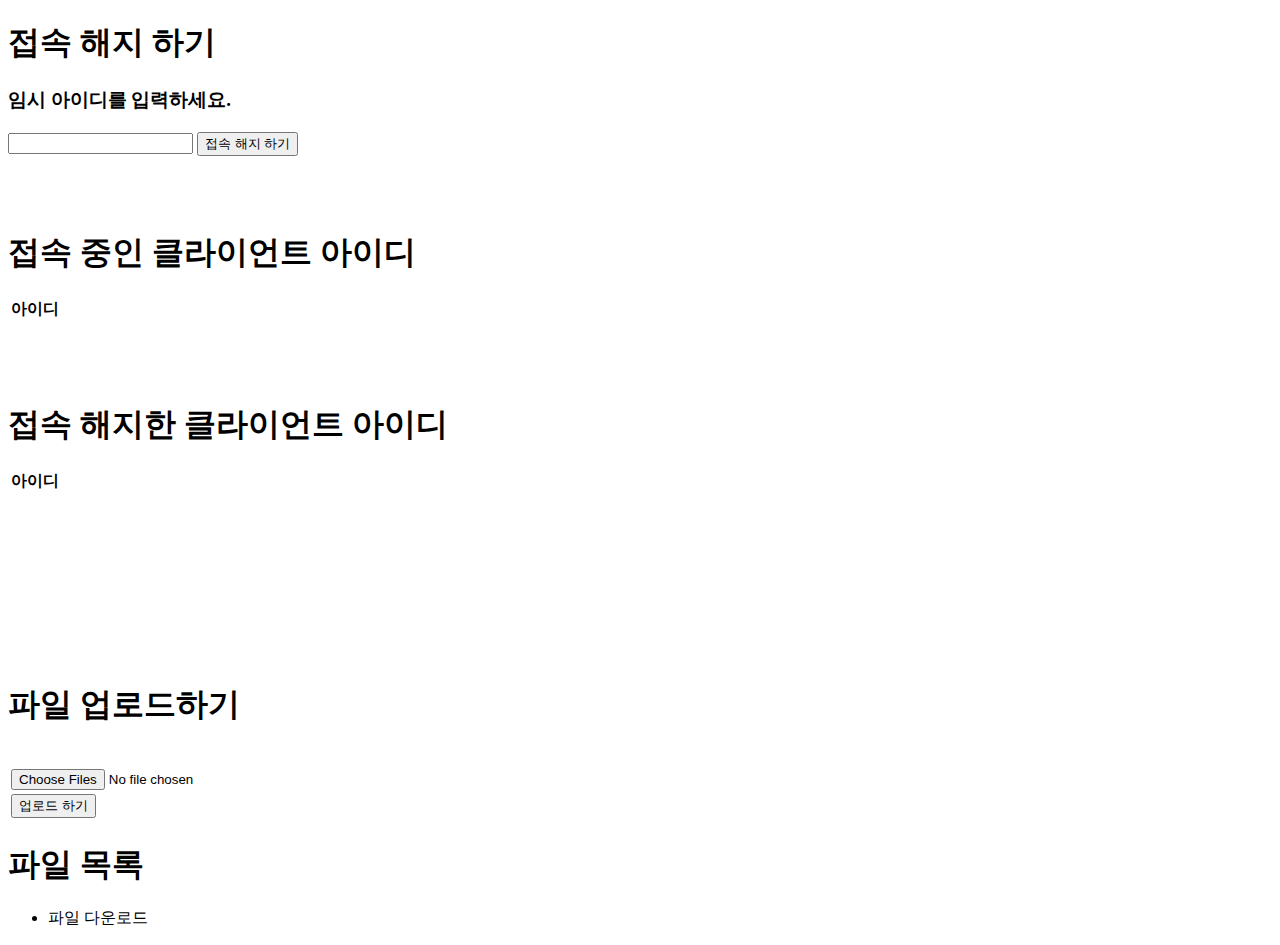
==== src/main/resources/templates/main.html @ e81b7d79 "first commit" ====
<!DOCTYPE html>
<html lang="en" xmlns:th="http://www.thymeleaf.org">
<head>
  <meta charset="UTF-8">
  <title>main</title>
</head>
<body>
<h1>접속 해지 하기</h1>
<h3>임시 아이디를 입력하세요.</h3>

<form method="post" action="disconnect">
  <input type="text" name = "id">

  <button type="submit">접속 해지 하기</button>
</form>
<br>
<br>
<br>

<table class="tb_col">
  <h1>접속 중인 클라이언트 아이디</h1>
  <tr>
    <th>아이디</th>

  </tr>
  <tr th:each="member : ${connect}">
    <td th:text="${member.id}"></td>

  </tr>
</table>


<br>
<br>
<br>

<table class="tb_col">
  <h1>접속 해지한 클라이언트 아이디</h1>
  <tr>
    <th>아이디</th>

  </tr>
  <tr th:each="member : ${disconnect}">
    <td th:text="${member.id}"></td>

  </tr>
</table>
</div>

<br>
<br>
<br>
<br>
<br>
<br>
<br>
<br>
<br>



<div>
  <form method="POST" enctype="multipart/form-data" action="/upload">
    <table>

      <h1>파일 업로드하기</h1><br>
      <tr>
        <td><input type="file" name="uploadfile" multiple="multiple" /></td>
      </tr>
      <tr>

        <td><input type="submit" value="업로드 하기" /></td>
      </tr>
    </table>
  </form>
</div>

<div>
  <h1>파일 목록</h1>
  <ul th:each="file: ${files}">
    <li>
      <span th:text="${file.getName()}"></span>
      <a th:href="'/download?fileName='+${file.getName()}"> 파일 다운로드 </a> <br />

    </li>
  </ul>

</div>

</body>
</html>
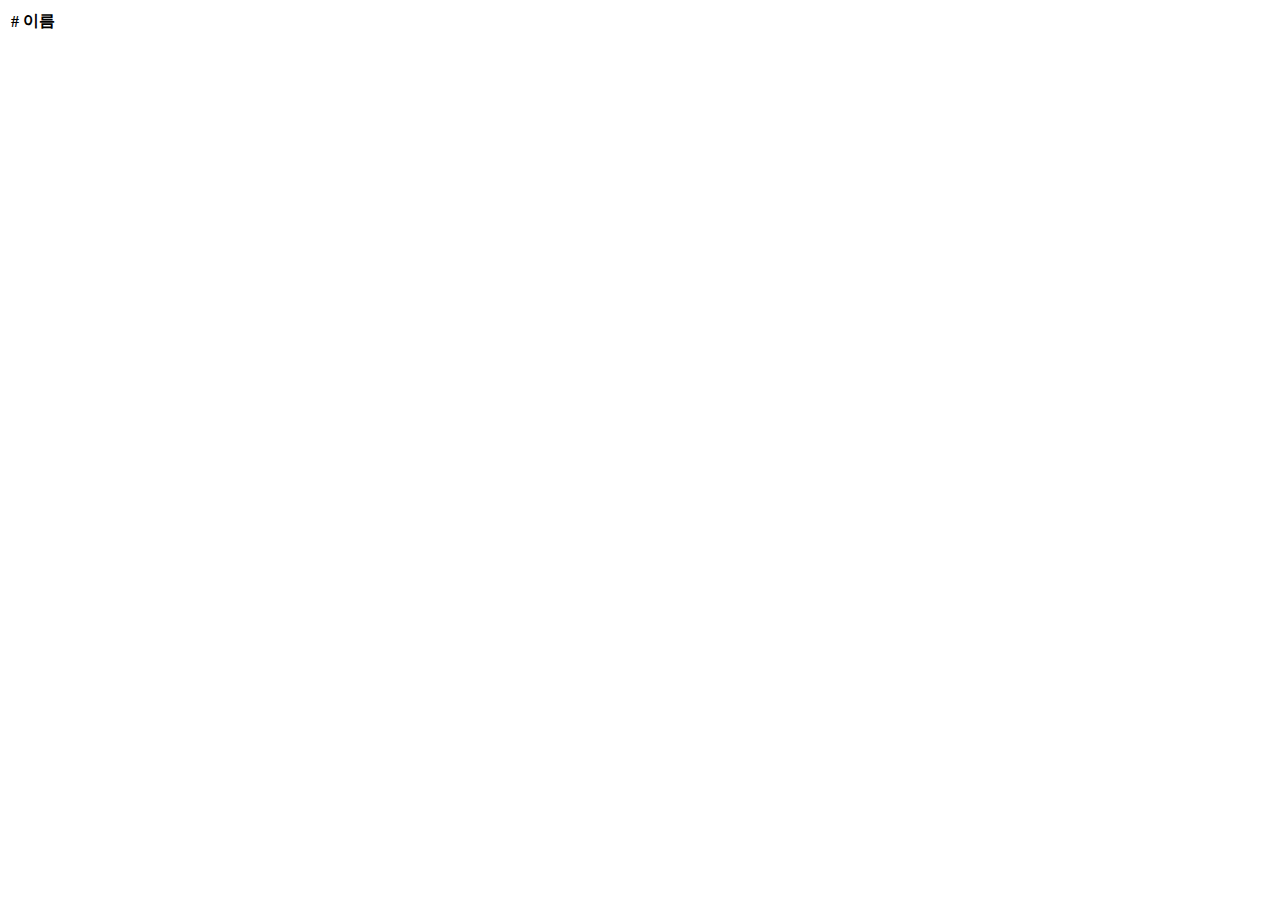
==== commit 29e4a9f5: "create member" ====
--- a/src/main/resources/templates/main.html
+++ b/src/main/resources/templates/main.html
@@ -1,91 +1,23 @@
-<!DOCTYPE html>
-<html lang="en" xmlns:th="http://www.thymeleaf.org">
-<head>
-  <meta charset="UTF-8">
-  <title>main</title>
-</head>
+<!DOCTYPE HTML>
+<html xmlns:th="http://www.thymeleaf.org">
 <body>
-<h1>접속 해지 하기</h1>
-<h3>임시 아이디를 입력하세요.</h3>
-
-<form method="post" action="disconnect">
-  <input type="text" name = "id">
-
-  <button type="submit">접속 해지 하기</button>
-</form>
-<br>
-<br>
-<br>
-
-<table class="tb_col">
-  <h1>접속 중인 클라이언트 아이디</h1>
-  <tr>
-    <th>아이디</th>
-
-  </tr>
-  <tr th:each="member : ${connect}">
-    <td th:text="${member.id}"></td>
-
-  </tr>
-</table>
-
-
-<br>
-<br>
-<br>
-
-<table class="tb_col">
-  <h1>접속 해지한 클라이언트 아이디</h1>
-  <tr>
-    <th>아이디</th>
-
-  </tr>
-  <tr th:each="member : ${disconnect}">
-    <td th:text="${member.id}"></td>
-
-  </tr>
-</table>
-</div>
-
-<br>
-<br>
-<br>
-<br>
-<br>
-<br>
-<br>
-<br>
-<br>
-
-
-
-<div>
-  <form method="POST" enctype="multipart/form-data" action="/upload">
-    <table>
-
-      <h1>파일 업로드하기</h1><br>
-      <tr>
-        <td><input type="file" name="uploadfile" multiple="multiple" /></td>
-      </tr>
-      <tr>
-
-        <td><input type="submit" value="업로드 하기" /></td>
-      </tr>
-    </table>
-  </form>
-</div>
-
-<div>
-  <h1>파일 목록</h1>
-  <ul th:each="file: ${files}">
-    <li>
-      <span th:text="${file.getName()}"></span>
-      <a th:href="'/download?fileName='+${file.getName()}"> 파일 다운로드 </a> <br />
-
-    </li>
-  </ul>
-
-</div>
-
+<div class="container">
+    <div>
+        <table>
+            <thead>
+            <tr>
+                <th>#</th>
+                <th>이름</th>
+            </tr>
+            </thead>
+            <tbody>
+            <!--            모델 안에 있는 값을 꺼내와 members에 넣음.-->
+            <tr th:each="user : ${user}">
+                <td th:text="${user.name}"></td>
+            </tr>
+            </tbody>
+        </table>
+    </div>
+</div> <!-- /container -->
 </body>
 </html>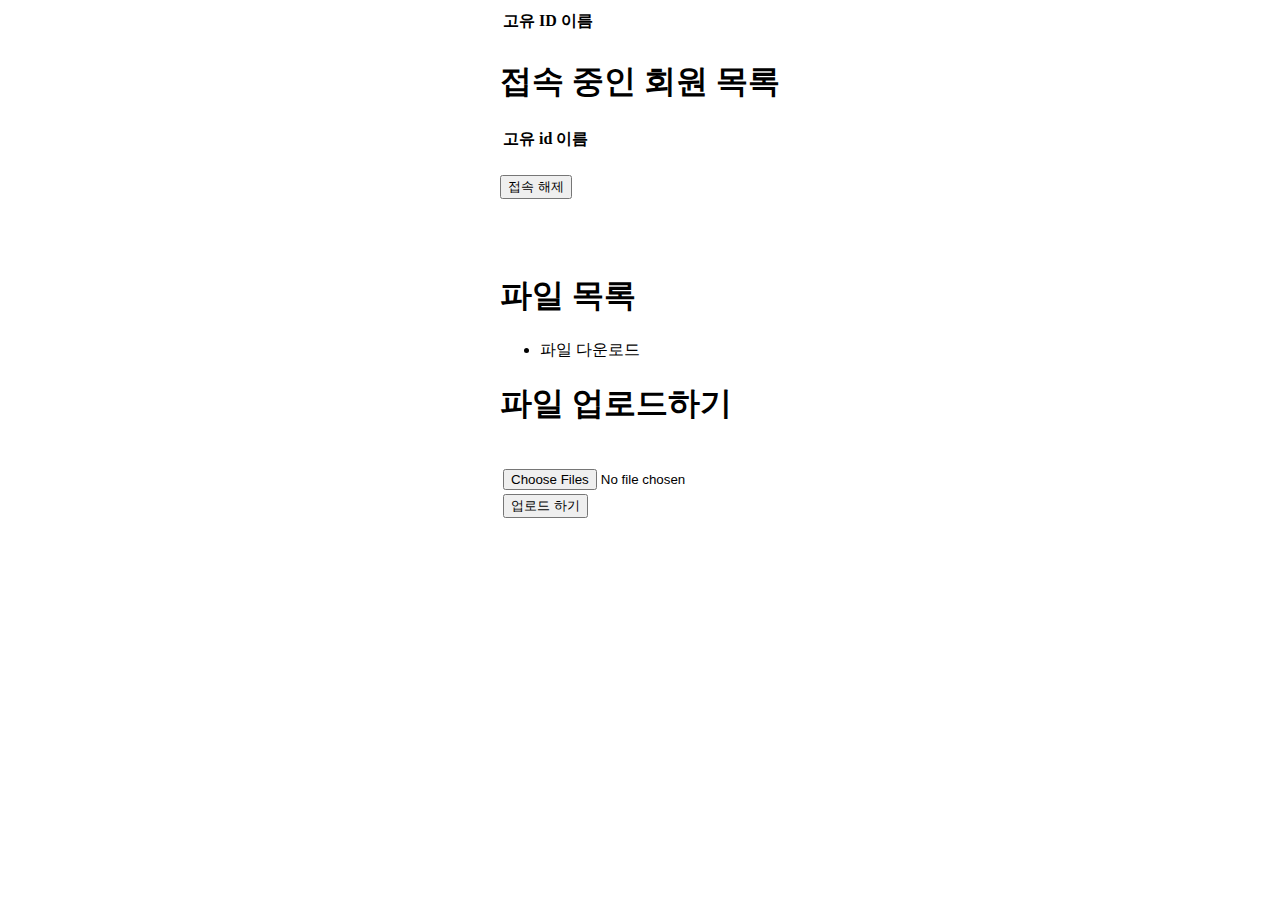
==== commit af7ea474: "update UI" ====
--- a/src/main/resources/templates/main.html
+++ b/src/main/resources/templates/main.html
@@ -1,23 +1,79 @@
 <!DOCTYPE HTML>
 <html xmlns:th="http://www.thymeleaf.org">
-<body>
-<div class="container">
-    <div>
-        <table>
+<link rel="stylesheet" type="text/css" href="/css/project.css"/>
+<link href="//netdna.bootstrapcdn.com/font-awesome/4.1.0/css/font-awesome.min.css" rel="stylesheet">
+
+<body class="common-body">
+<div class="myform" style="width:max-content; margin:auto">
+    <div class="main-box">
+        <table class="table">
             <thead>
             <tr>
-                <th>#</th>
-                <th>이름</th>
+                <th scope="col">고유 ID</th>
+                <th scope="col">이름</th>
             </tr>
             </thead>
             <tbody>
-            <!--            모델 안에 있는 값을 꺼내와 members에 넣음.-->
-            <tr th:each="user : ${user}">
-                <td th:text="${user.name}"></td>
-            </tr>
+                <tr th:each="member : ${member}">
+                    <td class="noBorder" th:text="${member.id}"></td>
+                    <td class="noBorder" th:text="${member.name}"></td>
+                </tr>
             </tbody>
         </table>
+
+
     </div>
-</div> <!-- /container -->
+
+    <div class="main-box">
+        <table class="tb_col">
+            <h1>접속 중인 회원 목록</h1>
+            <tr>
+                <th>고유 id</th>
+                <th>이름</th>
+            </tr>
+            <tr th:each="member : ${connect_list}">
+                <td th:text="${member.id}"></td>
+                <td th:text="${member.name}"></td>
+            </tr>
+        </table>
+        <br />
+
+        <form action="disconnect" method="post">
+            <button class="small-button" type="submit">접속 해제</button>
+        </form>
+
+    </div>
+
+    <br/>
+    <br/>
+    <br/>
+
+    <div class="main-box">
+        <h1>파일 목록</h1>
+        <ul th:each="file: ${files}">
+            <li>
+                <span th:text="${file.getName()}"></span>
+                <a th:href="'/download?fileName='+${file.getName()}&memberId=${file.getMemberId()}"> 파일 다운로드 </a>
+                <br />
+            </li>
+        </ul>
+    </div>
+
+
+    <div class="main-box">
+        <form method="POST" enctype="multipart/form-data" action="/upload">
+            <input type="hidden" id="memberId" name="memberId" th:value="${memberId} "/>
+            <table>
+                <h1>파일 업로드하기</h1><br>
+                <tr>
+                    <td><input type="file" name="uploadfile" multiple="multiple" /></td>
+                </tr>
+                <tr>
+                    <td><input class="small-button" type="submit" value="업로드 하기" /></td>
+                </tr>
+            </table>
+        </form>
+    </div>
+</div>
 </body>
 </html>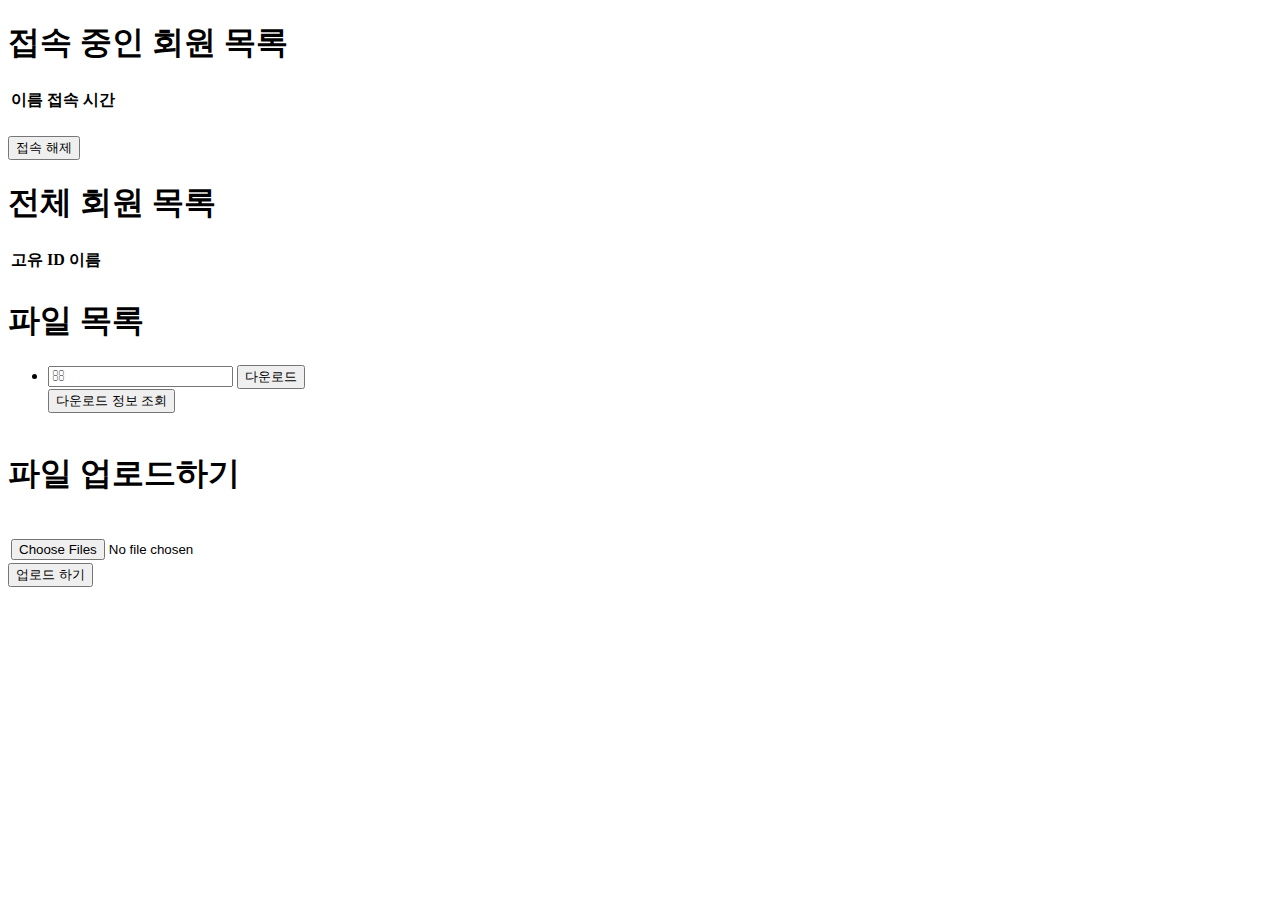
==== commit d95b4815: "add Timestamp to models" ====
--- a/src/main/resources/templates/main.html
+++ b/src/main/resources/templates/main.html
@@ -4,36 +4,18 @@
 <link href="//netdna.bootstrapcdn.com/font-awesome/4.1.0/css/font-awesome.min.css" rel="stylesheet">
 
 <body class="common-body">
-<div class="myform" style="width:max-content; margin:auto">
-    <div class="main-box">
-        <table class="table">
-            <thead>
-            <tr>
-                <th scope="col">고유 ID</th>
-                <th scope="col">이름</th>
-            </tr>
-            </thead>
-            <tbody>
-                <tr th:each="member : ${member}">
-                    <td class="noBorder" th:text="${member.id}"></td>
-                    <td class="noBorder" th:text="${member.name}"></td>
-                </tr>
-            </tbody>
-        </table>
 
-
-    </div>
-
+<div class="left-main">
     <div class="main-box">
         <table class="tb_col">
             <h1>접속 중인 회원 목록</h1>
             <tr>
-                <th>고유 id</th>
                 <th>이름</th>
+                <th>접속 시간</th>
             </tr>
             <tr th:each="member : ${connect_list}">
-                <td th:text="${member.id}"></td>
                 <td th:text="${member.name}"></td>
+                <td th:text="${#temporals.format(member.connectedAt, 'yyyy.MM.dd / HH:mm:ss')}"></td>
             </tr>
         </table>
         <br />
@@ -44,17 +26,44 @@
 
     </div>
 
-    <br/>
-    <br/>
-    <br/>
+    <div class="main-box">
+        <h1>전체 회원 목록</h1>
+        <table class="table">
+            <thead>
+            <tr>
+                <th scope="col">고유 ID</th>
+                <th scope="col">이름</th>
+            </tr>
+            </thead>
+            <tbody>
+            <tr th:each="member : ${member}">
+                <td class="noBorder" th:text="${member.id}"></td>
+                <td class="noBorder" th:text="${member.name}"></td>
+            </tr>
+            </tbody>
+        </table>
 
+
+    </div>
+</div>
+
+<div class="right-main">
     <div class="main-box">
         <h1>파일 목록</h1>
         <ul th:each="file: ${files}">
             <li>
-                <span th:text="${file.getName()}"></span>
-                <a th:href="'/download?fileName='+${file.getName()}&memberId=${file.getMemberId()}"> 파일 다운로드 </a>
-                <br />
+                <form action="download" method="post">
+                    <input type="text"  id="fileName" name="fileName" th:value="${file.getName()}"  placeholder="&#xf003;" />
+                    <input type="hidden"  id="id" name="memberId" th:value="${file.getMemberId()}"  placeholder="&#xf003;" />
+                    <button type="submit">다운로드</button>
+                </form>
+
+                <form action="download-list" method="get">
+                    <input type="hidden"  id="lookupFile" name="fileName" th:value="${file.getName()}"  placeholder="&#xf003;" />
+                    <button type="submit">다운로드 정보 조회</button>
+                </form>
+                <br style="clear: both;" />
+
             </li>
         </ul>
     </div>
@@ -68,12 +77,11 @@
                 <tr>
                     <td><input type="file" name="uploadfile" multiple="multiple" /></td>
                 </tr>
-                <tr>
-                    <td><input class="small-button" type="submit" value="업로드 하기" /></td>
-                </tr>
             </table>
+            <td><input class="small-button" type="submit" value="업로드 하기" /></td>
         </form>
     </div>
+
 </div>
 </body>
 </html>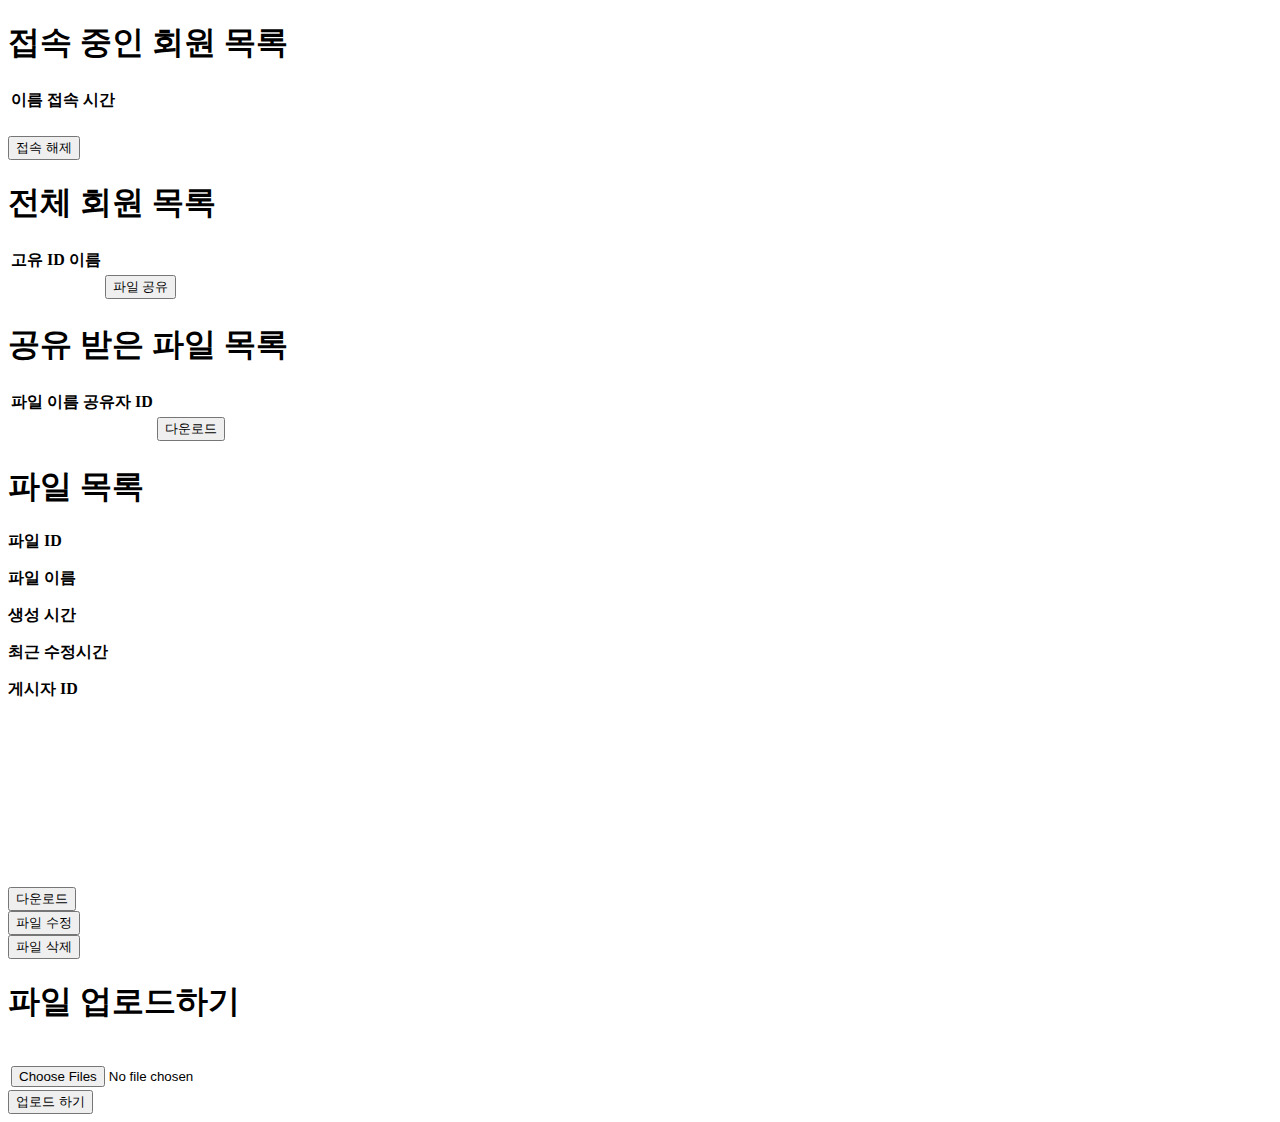
==== commit 4ea24b1f: "update&remove file implementation" ====
--- a/src/main/resources/templates/main.html
+++ b/src/main/resources/templates/main.html
@@ -25,7 +25,6 @@
         </form>
 
     </div>
-
     <div class="main-box">
         <h1>전체 회원 목록</h1>
         <table class="table">
@@ -33,37 +32,85 @@
             <tr>
                 <th scope="col">고유 ID</th>
                 <th scope="col">이름</th>
+                <th />
             </tr>
             </thead>
             <tbody>
             <tr th:each="member : ${member}">
                 <td class="noBorder" th:text="${member.id}"></td>
                 <td class="noBorder" th:text="${member.name}"></td>
+                <td><input class="smallest-button" type="submit" value="파일 공유" /></td>
             </tr>
             </tbody>
         </table>
 
 
     </div>
+    <div class="main-box">
+        <h1>공유 받은 파일 목록</h1>
+        <table class="table">
+            <thead>
+            <tr>
+                <th scope="col">파일 이름</th>
+                <th scope="col">공유자 ID</th>
+                <th />
+            </tr>
+            </thead>
+            <tbody>
+            <tr th:each="sharedFile : ${sharedFiles}">
+                <td class="noBorder" th:text="${sharedFile.fileName}"></td>
+                <td class="noBorder" th:text="${sharedFile.shareMemberId}"></td>
+                <form action="disconnect" method="post">
+                    <td><input class="smallest-button" type="submit" value="다운로드" /></td>
+                </form>
+            </tr>
+            </tbody>
+        </table>
+    </div>
 </div>
 
 <div class="right-main">
     <div class="main-box">
         <h1>파일 목록</h1>
-        <ul th:each="file: ${files}">
-            <li>
-                <form action="download" method="post">
-                    <input type="text"  id="fileName" name="fileName" th:value="${file.getName()}"  placeholder="&#xf003;" />
+        <li class="list-item">
+            <p style="font-weight: 700">파일 ID</p>
+            <p style="font-weight: 700">파일 이름</p>
+            <p style="font-weight: 700">생성 시간</p>
+            <p style="font-weight: 700">최근 수정시간</p>
+            <p style="font-weight: 700">게시자 ID</p>
+            <p />
+            <p />
+            <p />
+        </li>
+        <ul style="padding: 0px; border-top: 1px solid white;" th:each="file: ${files}">
+            <li class="list-item">
+                <p th:text="${file.getId()}"></p>
+                <br/>
+                <p th:text="${file.getName()}"></p>
+                <br/>
+                <p th:text="${#temporals.format(file.getCreatedAt, 'HH:mm:ss')}"></p>
+                <br/>
+                <p th:text="${#temporals.format(file.getUpdatedAt, 'HH:mm:ss')}"></p>
+                <br/>
+                <p th:text="${file.getMemberId()}"></p>
+                <br/>
+
+                <form class="file-form" action="download" method="get">
+                    <input type="hidden"  id="fileName" name="fileName" th:value="${file.getName()}"  placeholder="&#xf003;" />
                     <input type="hidden"  id="id" name="memberId" th:value="${file.getMemberId()}"  placeholder="&#xf003;" />
-                    <button type="submit">다운로드</button>
+                    <button class="smallest-button" type="submit">다운로드</button>
                 </form>
 
-                <form action="download-list" method="get">
-                    <input type="hidden"  id="lookupFile" name="fileName" th:value="${file.getName()}"  placeholder="&#xf003;" />
-                    <button type="submit">다운로드 정보 조회</button>
+                <form class="file-form" action="updateFile" method="get">
+                    <input type="hidden"  id="updateMemberId" name="updateMemberId" th:value="${memberId}"  placeholder="&#xf003;" />
+                    <input type="hidden"  id="updateFile" name="updateFile" th:value="${file.getName()}"  placeholder="&#xf003;" />
+                    <button class="smallest-button" type="submit">파일 수정</button>
                 </form>
-                <br style="clear: both;" />
 
+                <form class="file-form" action="removeFile" method="post">
+                    <input type="hidden"  id="removeFile" name="removeFile" th:value="${file.getName()}"  placeholder="&#xf003;" />
+                    <button class="smallest-button" type="submit">파일 삭제</button>
+                </form>
             </li>
         </ul>
     </div>
@@ -81,7 +128,6 @@
             <td><input class="small-button" type="submit" value="업로드 하기" /></td>
         </form>
     </div>
-
 </div>
 </body>
 </html>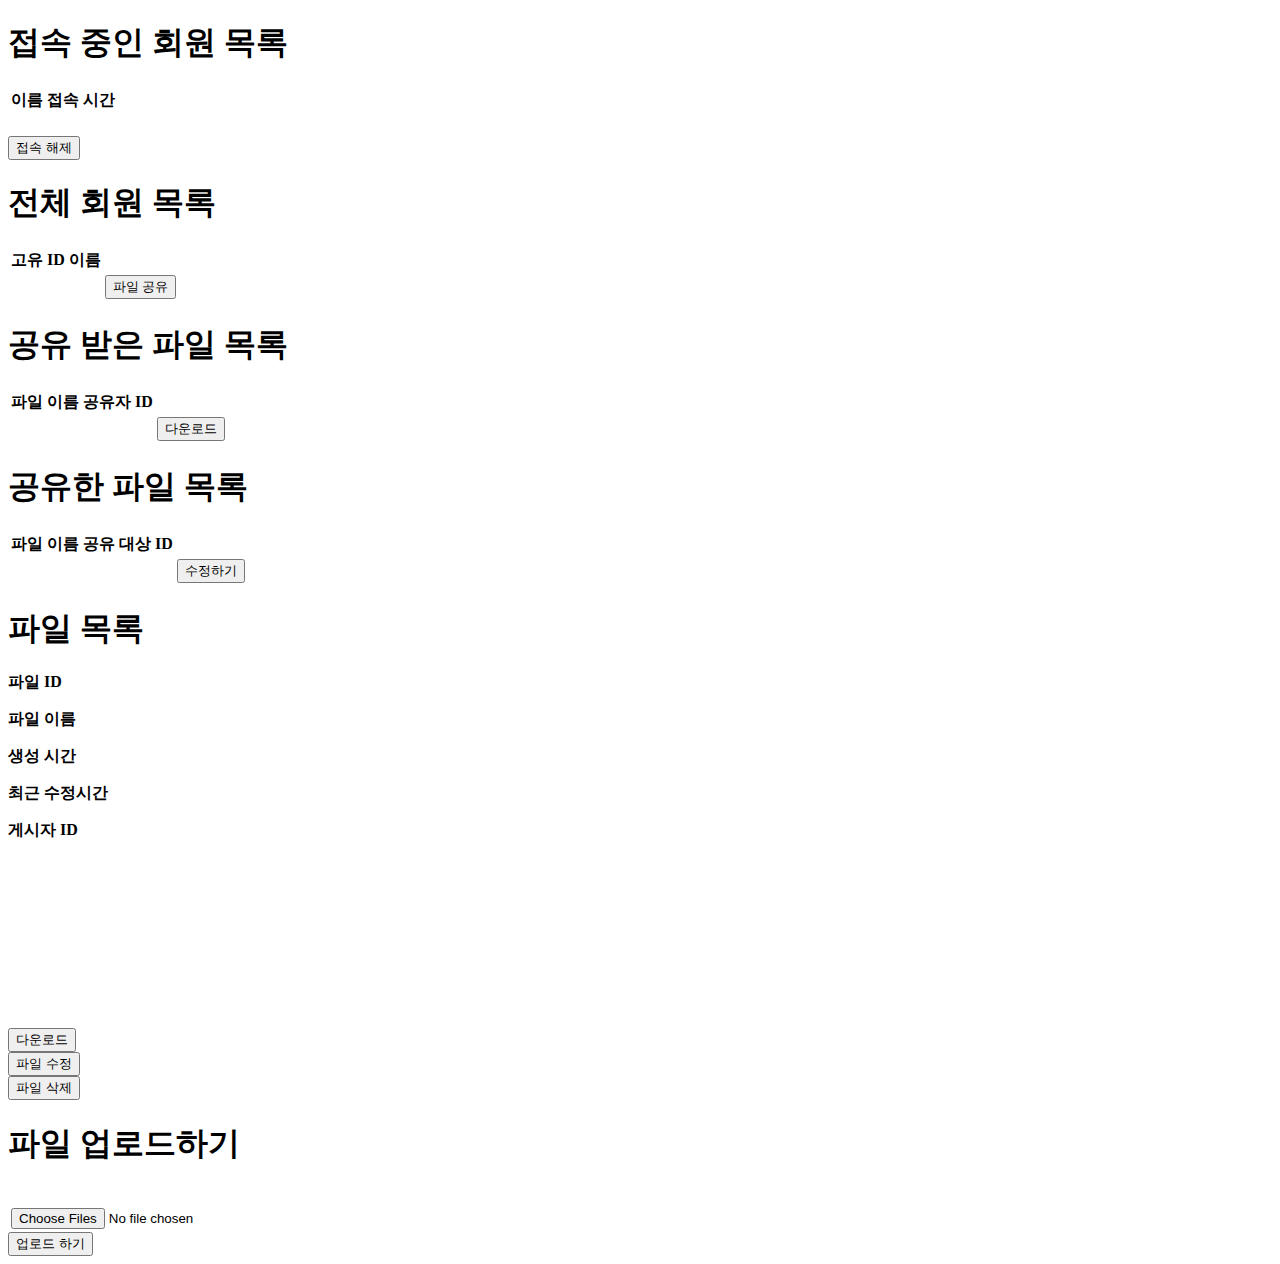
==== commit 6f27bfa7: "implement share" ====
--- a/src/main/resources/templates/main.html
+++ b/src/main/resources/templates/main.html
@@ -39,7 +39,13 @@
             <tr th:each="member : ${member}">
                 <td class="noBorder" th:text="${member.id}"></td>
                 <td class="noBorder" th:text="${member.name}"></td>
-                <td><input class="smallest-button" type="submit" value="파일 공유" /></td>
+                <td>
+                    <form class="share-form" action="shareFile" method="get">
+                        <input type="hidden"  id="shareMemberId" name="shareMemberId" th:value="${memberId}"  placeholder="&#xf003;" />
+                        <input type="hidden"  id="sharedMemberId" name="sharedMemberId" th:value="${member.id}"  placeholder="&#xf003;" />
+                        <input class="smallest-button" type="submit" value="파일 공유" />
+                    </form>
+                </td>
             </tr>
             </tbody>
         </table>
@@ -60,8 +66,36 @@
             <tr th:each="sharedFile : ${sharedFiles}">
                 <td class="noBorder" th:text="${sharedFile.fileName}"></td>
                 <td class="noBorder" th:text="${sharedFile.shareMemberId}"></td>
-                <form action="disconnect" method="post">
-                    <td><input class="smallest-button" type="submit" value="다운로드" /></td>
+                <form action="download-shareFile" method="post">
+                    <td>
+                        <input type="hidden"  id="sharedFileName" name="sharedFileName" th:value="${sharedFile.fileName}" />
+                        <input class="smallest-button" type="submit" value="다운로드" />
+                    </td>
+                </form>
+            </tr>
+            </tbody>
+        </table>
+    </div>
+
+    <div class="main-box">
+        <h1>공유한 파일 목록</h1>
+        <table class="table">
+            <thead>
+            <tr>
+                <th scope="col">파일 이름</th>
+                <th scope="col">공유 대상 ID</th>
+                <th />
+            </tr>
+            </thead>
+            <tbody>
+            <tr th:each="shareFile : ${shareFiles}">
+                <td class="noBorder" th:text="${shareFile.fileName}"></td>
+                <td class="noBorder" th:text="${shareFile.shareMemberId}"></td>
+                <form action="update-shareFile" method="post">
+                    <td>
+                        <input type="hidden"  id="shareFileName" name="shareFileName" th:value="${shareFile.fileName}" />
+                        <input class="smallest-button" type="submit" value="수정하기" />
+                    </td>
                 </form>
             </tr>
             </tbody>
